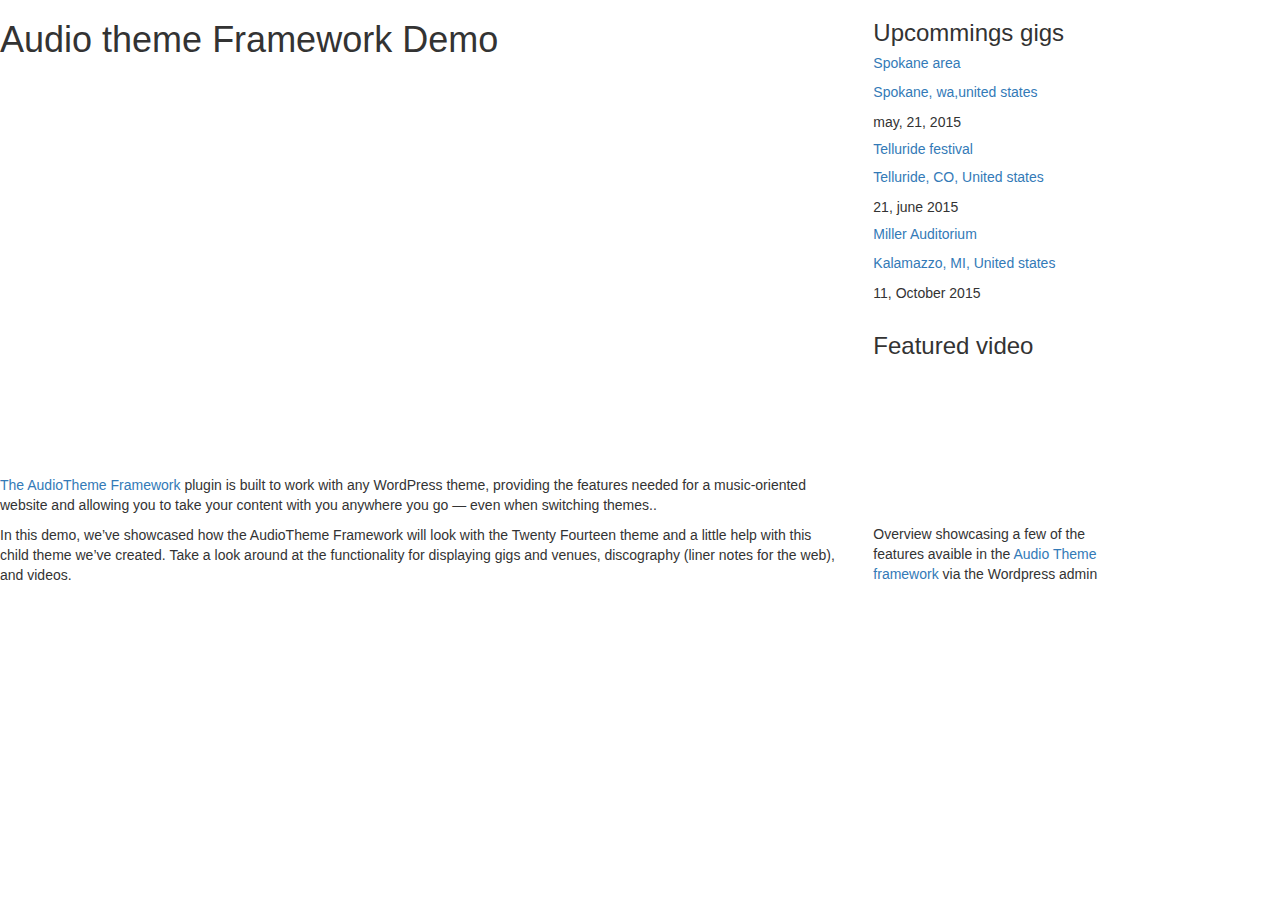
==== index2.html @ 98034364 "partie blanche" ====
<!DOCTYPEhtml>
<html>
<head>
   <title>Challenge 5</title>
  <meta charset="utf-8">
  <meta name="viewport" content="width=device-width, initial-scale=1">
  <link rel="stylesheet" href="http://maxcdn.bootstrapcdn.com/bootstrap/3.3.6/css/bootstrap.min.css">
  <link rel="stylesheet" type="text/css" href="style.css">
  <link rel="stylesheet" href="font-awesome/css/font-awesome.min.css">
  <link href="https://fonts.googleapis.com/css?family=Open+Sans:300italic,400italic,600italic,700italic,800italic,400,300,600,700,800"    rel="stylesheet" type="text/css"\>
  <link href="https://fonts.googleapis.com/css?family=Merriweather:400,300,300italic,400italic,700,700italic,900,900italic"      rel="stylesheet" type="text/css"\>
  <script src="https://ajax.googleapis.com/ajax/libs/jquery/1.12.0/jquery.min.js"></script>
  <script src="http://maxcdn.bootstrapcdn.com/bootstrap/3.3.6/js/bootstrap.min.js"></script>
</head>
<body>
<div class="row">
  <article class="col-lg-8 col-col-md-8 col-sm-12 col-xs-12">
    <div class="partie1">
      <h1> Audio theme Framework Demo</h1>
          <video src="https://www.youtube.com/watch?v=ZeKaHBMKows" width="600px" height="400px"></video>
            <p class="par1"> <a href="#">The AudioTheme Framework</a> plugin is built to work with any WordPress theme, providing the features needed for a music-oriented website and allowing you to take your content with you anywhere you go — even when switching themes..</p> 

            <p class="par2">In this demo, we’ve showcased how the AudioTheme Framework will look with the Twenty Fourteen theme and a little help with this child theme we’ve created. Take a look around at the functionality for displaying gigs and venues, discography (liner notes for the web), and videos.</p>
    </div>
  </article>

  <div class="clearfix visible-sm"></div>
  <div class="col-lg-4 col-md-4 ">  
    <div class="row">
      <aside class="col-lg-8 col-md-8 col-sm-12 col-xs-12">
        <div class="date1">
          <h3>Upcommings gigs</h3>
          <h5><a href="#">Spokane area</a></h5>
          <p><a href="#">Spokane, wa,united states</a></p>
          <p>may, 21, 2015</p>
        </div>
        <div class="date2">
          <h5><a href="#">Telluride festival</a></h5>
          <p><a href="#">Telluride, CO, United states</a></p>
          <p>21, june 2015</p>
        </div>
        <div class="date3">
          <h5><a href="#">Miller Auditorium</a></h5>
          <p><a href="#">Kalamazzo, MI, United states</a></p>
          <p>11, October 2015</p>
        </div>
      </aside>
      <aside class="col-lg-8 col-md-8 col-sm-12 col-xs-12">
        <h3>Featured video</h3>
        <video></video>
        <p>Overview showcasing a few of the features avaible in the <a href="">Audio Theme framework</a> via the Wordpress admin</p>
      </aside>
    </div>
  </div>
</div>  
</body>
</html>
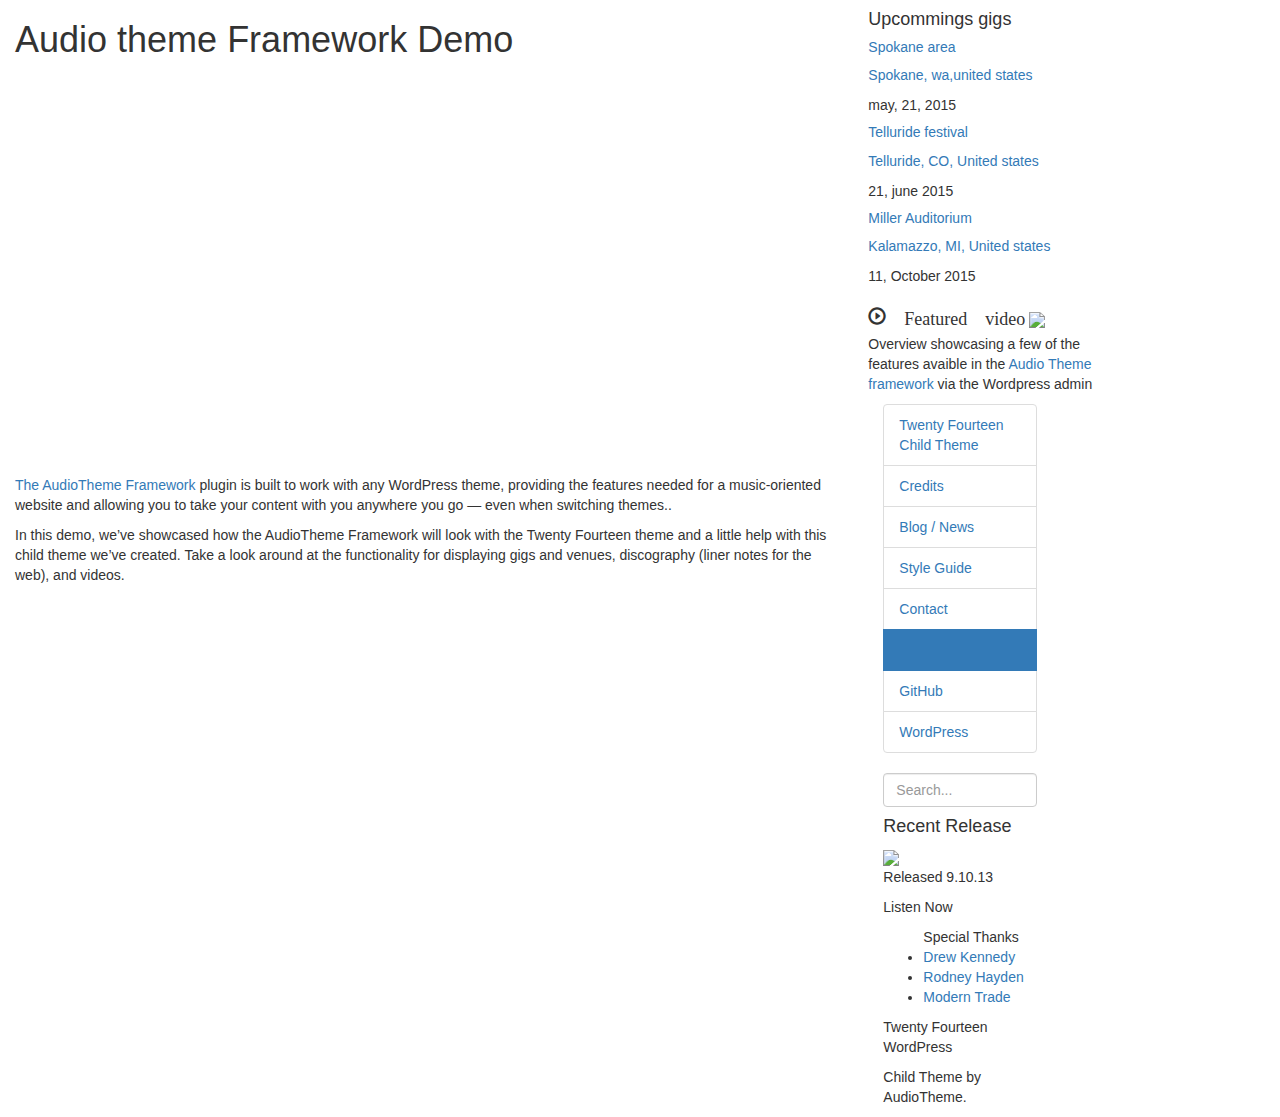
==== commit 00b7d6b2: "Integration du footer + modif css" ====
--- a/index2.html
+++ b/index2.html
@@ -13,8 +13,9 @@
   <script src="http://maxcdn.bootstrapcdn.com/bootstrap/3.3.6/js/bootstrap.min.js"></script>
 </head>
 <body>
+  <div class="container-fluid">
 <div class="row">
-  <article class="col-lg-8 col-col-md-8 col-sm-12 col-xs-12">
+  <article class="col-lg-8 col-md-8 col-sm-12 col-xs-12">
     <div class="partie1">
       <h1> Audio theme Framework Demo</h1>
           <video src="https://www.youtube.com/watch?v=ZeKaHBMKows" width="600px" height="400px"></video>
@@ -29,32 +30,65 @@
     <div class="row">
       <aside class="col-lg-8 col-md-8 col-sm-12 col-xs-12">
         <div class="date1">
-          <h3>Upcommings gigs</h3>
+          <h4>Upcommings gigs</h4>
           <h5><a href="#">Spokane area</a></h5>
-          <p><a href="#">Spokane, wa,united states</a></p>
-          <p>may, 21, 2015</p>
+          <p class="grey"><a href="#">Spokane, wa,united states</a></p>
+          <p class="grey">may, 21, 2015</p>
         </div>
         <div class="date2">
           <h5><a href="#">Telluride festival</a></h5>
-          <p><a href="#">Telluride, CO, United states</a></p>
-          <p>21, june 2015</p>
+          <p class="grey"><a href="#">Telluride, CO, United states</a></p>
+          <p class="grey">21, june 2015</p>
         </div>
         <div class="date3">
           <h5><a href="#">Miller Auditorium</a></h5>
-          <p><a href="#">Kalamazzo, MI, United states</a></p>
-          <p>11, October 2015</p>
+          <p class="grey"><a href="#">Kalamazzo, MI, United states</a></p>
+          <p class="grey">11, October 2015</p>
         </div>
       </aside>
       <aside class="col-lg-8 col-md-8 col-sm-12 col-xs-12">
-        <h3>Featured video</h3>
-        <video></video>
-        <p>Overview showcasing a few of the features avaible in the <a href="">Audio Theme framework</a> via the Wordpress admin</p>
+        <h4 class="glyphicon glyphicon-play-circle play"> Featured video</h4>
+                <img src="images/at.jpg" id="tof"/>
+        <p class="grey">Overview showcasing a few of the features avaible in the <a href="">Audio Theme framework</a> via the Wordpress admin</p>
       </aside>
     </div>
   </div>
+<footer class="col-lg-2">
+        <div class="container-fluid">
+          <div class="leftsidebar">
+          <ul class="pull-left list-group">
+            <li class="list-group-item"><a href="#">Twenty Fourteen Child Theme</a></li>
+            <li class="list-group-item"><a href="#">Credits</a></li>
+            <li class="list-group-item"><a href="#">Blog / News</a></li>
+            <li class="list-group-item"><a href="#">Style Guide</a></li>
+            <li class="list-group-item"><a href="#">Contact</a></li>
+            <li class="list-group-item active"><a href="#">Try AudioTheme!</a></li>
+            <li class="list-group-item"><a href="#">GitHub</a></li>
+            <li class="list-group-item"><a href="#">WordPress</a></li>
+          </ul>
+        
+          <input type="text" class="form-control" id="usr" placeholder="Search..."/>
+          
+          <div class="foo2">
+            <h4>Recent Release</h4>
+            <img src="images/wl.jpg" id="tof2"/>
+            <p>Released 9.10.13</p>
+            <p>Listen Now</p>
+          </div>  
+          <ul>Special Thanks
+            <li><a href="">Drew Kennedy</a></li>
+            <li><a href="">Rodney Hayden</a></li>
+            <li><a href="">Modern Trade</a></li>
+          </ul>
+            
+          <p>Twenty Fourteen WordPress</p>
+          <p>Child Theme by AudioTheme.</p>
+          </div>
+        </div>    
+</footer>
+</div>
 </div>  
 </body>
 </html>
 
 
-
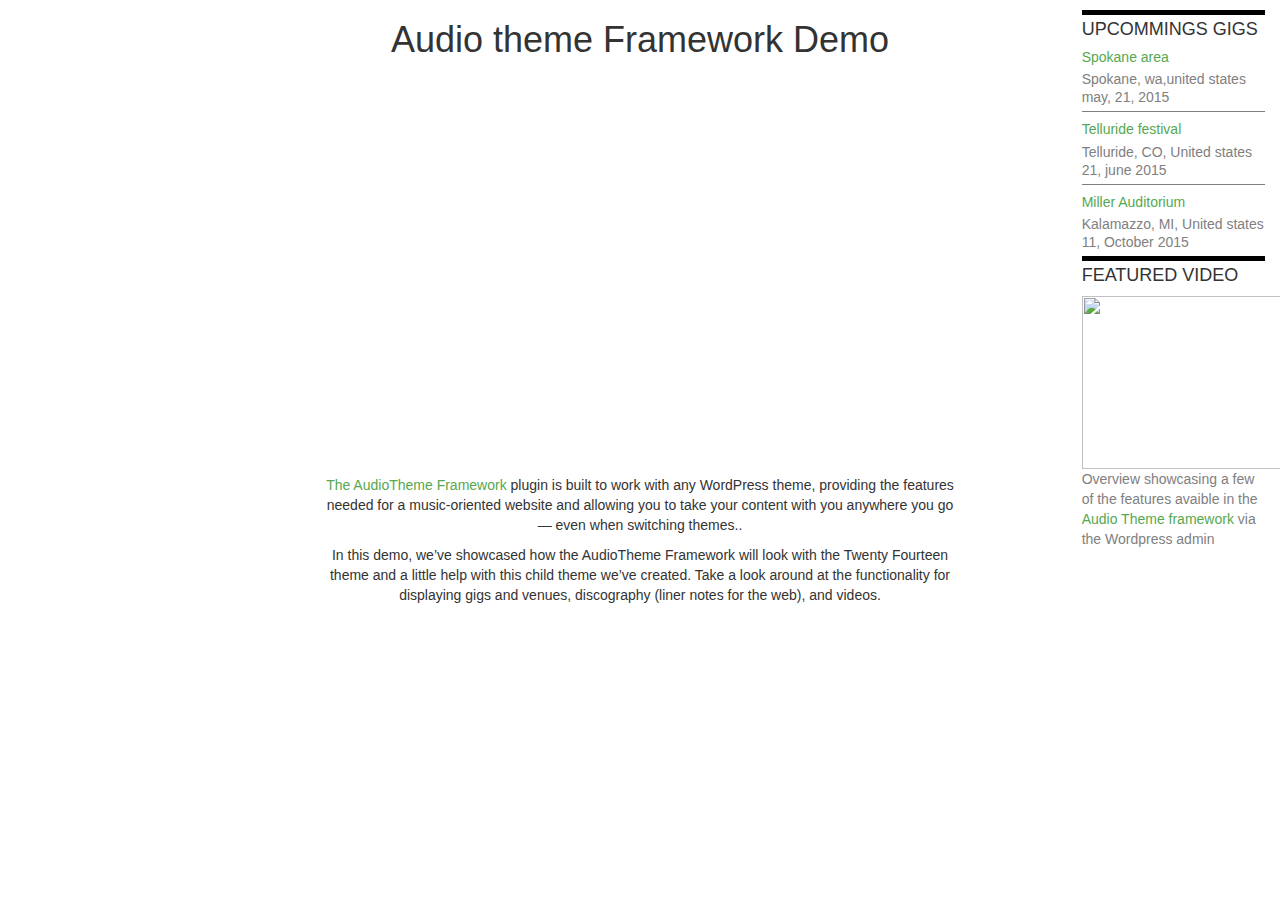
==== commit 669762ec: "Responsive + css" ====
--- a/index2.html
+++ b/index2.html
@@ -1,94 +1,83 @@
-<!DOCTYPEhtml>
-<html>
-<head>
-   <title>Challenge 5</title>
-  <meta charset="utf-8">
-  <meta name="viewport" content="width=device-width, initial-scale=1">
-  <link rel="stylesheet" href="http://maxcdn.bootstrapcdn.com/bootstrap/3.3.6/css/bootstrap.min.css">
-  <link rel="stylesheet" type="text/css" href="style.css">
-  <link rel="stylesheet" href="font-awesome/css/font-awesome.min.css">
-  <link href="https://fonts.googleapis.com/css?family=Open+Sans:300italic,400italic,600italic,700italic,800italic,400,300,600,700,800"    rel="stylesheet" type="text/css"\>
-  <link href="https://fonts.googleapis.com/css?family=Merriweather:400,300,300italic,400italic,700,700italic,900,900italic"      rel="stylesheet" type="text/css"\>
-  <script src="https://ajax.googleapis.com/ajax/libs/jquery/1.12.0/jquery.min.js"></script>
-  <script src="http://maxcdn.bootstrapcdn.com/bootstrap/3.3.6/js/bootstrap.min.js"></script>
-</head>
-<body>
-  <div class="container-fluid">
-<div class="row">
-  <article class="col-lg-8 col-md-8 col-sm-12 col-xs-12">
-    <div class="partie1">
-      <h1> Audio theme Framework Demo</h1>
-          <video src="https://www.youtube.com/watch?v=ZeKaHBMKows" width="600px" height="400px"></video>
-            <p class="par1"> <a href="#">The AudioTheme Framework</a> plugin is built to work with any WordPress theme, providing the features needed for a music-oriented website and allowing you to take your content with you anywhere you go — even when switching themes..</p> 
-
-            <p class="par2">In this demo, we’ve showcased how the AudioTheme Framework will look with the Twenty Fourteen theme and a little help with this child theme we’ve created. Take a look around at the functionality for displaying gigs and venues, discography (liner notes for the web), and videos.</p>
-    </div>
-  </article>
-
-  <div class="clearfix visible-sm"></div>
-  <div class="col-lg-4 col-md-4 ">  
-    <div class="row">
-      <aside class="col-lg-8 col-md-8 col-sm-12 col-xs-12">
-        <div class="date1">
-          <h4>Upcommings gigs</h4>
-          <h5><a href="#">Spokane area</a></h5>
-          <p class="grey"><a href="#">Spokane, wa,united states</a></p>
-          <p class="grey">may, 21, 2015</p>
-        </div>
-        <div class="date2">
-          <h5><a href="#">Telluride festival</a></h5>
-          <p class="grey"><a href="#">Telluride, CO, United states</a></p>
-          <p class="grey">21, june 2015</p>
-        </div>
-        <div class="date3">
-          <h5><a href="#">Miller Auditorium</a></h5>
-          <p class="grey"><a href="#">Kalamazzo, MI, United states</a></p>
-          <p class="grey">11, October 2015</p>
-        </div>
-      </aside>
-      <aside class="col-lg-8 col-md-8 col-sm-12 col-xs-12">
-        <h4 class="glyphicon glyphicon-play-circle play"> Featured video</h4>
-                <img src="images/at.jpg" id="tof"/>
-        <p class="grey">Overview showcasing a few of the features avaible in the <a href="">Audio Theme framework</a> via the Wordpress admin</p>
-      </aside>
-    </div>
-  </div>
-<footer class="col-lg-2">
-        <div class="container-fluid">
-          <div class="leftsidebar">
-          <ul class="pull-left list-group">
-            <li class="list-group-item"><a href="#">Twenty Fourteen Child Theme</a></li>
-            <li class="list-group-item"><a href="#">Credits</a></li>
-            <li class="list-group-item"><a href="#">Blog / News</a></li>
-            <li class="list-group-item"><a href="#">Style Guide</a></li>
-            <li class="list-group-item"><a href="#">Contact</a></li>
-            <li class="list-group-item active"><a href="#">Try AudioTheme!</a></li>
-            <li class="list-group-item"><a href="#">GitHub</a></li>
-            <li class="list-group-item"><a href="#">WordPress</a></li>
-          </ul>
-        
-          <input type="text" class="form-control" id="usr" placeholder="Search..."/>
-          
-          <div class="foo2">
-            <h4>Recent Release</h4>
-            <img src="images/wl.jpg" id="tof2"/>
-            <p>Released 9.10.13</p>
-            <p>Listen Now</p>
-          </div>  
-          <ul>Special Thanks
-            <li><a href="">Drew Kennedy</a></li>
-            <li><a href="">Rodney Hayden</a></li>
-            <li><a href="">Modern Trade</a></li>
-          </ul>
-            
-          <p>Twenty Fourteen WordPress</p>
-          <p>Child Theme by AudioTheme.</p>
-          </div>
-        </div>    
-</footer>
-</div>
-</div>  
-</body>
-</html>
-
-
+<!DOCTYPEhtml>
+<html>
+<head>
+   <title>Challenge 5</title>
+  <meta charset="utf-8">
+  <meta name="viewport" content="width=device-width, initial-scale=1">
+  <link rel="stylesheet" href="http://maxcdn.bootstrapcdn.com/bootstrap/3.3.6/css/bootstrap.min.css">
+  <link rel="stylesheet" type="text/css" href="style2.css">
+  <link rel="stylesheet" href="font-awesome/css/font-awesome.min.css">
+  <link href="https://fonts.googleapis.com/css?family=Open+Sans:300italic,400italic,600italic,700italic,800italic,400,300,600,700,800"    rel="stylesheet" type="text/css"\>
+  <link href="https://fonts.googleapis.com/css?family=Merriweather:400,300,300italic,400italic,700,700italic,900,900italic"      rel="stylesheet" type="text/css"\>
+  <script src="https://ajax.googleapis.com/ajax/libs/jquery/1.12.0/jquery.min.js"></script>
+  <script src="http://maxcdn.bootstrapcdn.com/bootstrap/3.3.6/js/bootstrap.min.js"></script>
+</head>
+<body>
+  <div class="container-fluid">
+<div class="row">
+<aside class="col-lg-2 col-lg-pull-10 md-push-12 col-xs-12">
+        <div class="container-fluid">
+            <ul class="pull-left list-group">
+            <li class="list-group-item"><a href="#">Twenty Fourteen Child Theme</a></li>
+            <li class="list-group-item"><a href="#">Credits</a></li>
+            <li class="list-group-item"><a href="#">Blog / News</a></li>
+            <li class="list-group-item"><a href="#">Style Guide</a></li>
+            <li class="list-group-item"><a href="#">Contact</a></li>
+            <li class="list-group-item active"><a href="#">Try AudioTheme!</a></li>
+            <li class="list-group-item"><a href="#">GitHub</a></li>
+            <li class="list-group-item"><a href="#">WordPress</a></li>
+          </ul>
+                  <input type="text" class="form-control" id="usr" placeholder="Search..."/>
+          
+          <div class="foo2">
+            <h4>Recent Release</h4>
+            <img src="images/wl.jpg" id="tof2"/>
+            <p>Released 9.10.13</p>
+            <p>Listen Now</p>
+          </div>  
+          <ul>Special Thanks
+            <li><a href="">Drew Kennedy</a></li>
+            <li><a href="">Rodney Hayden</a></li>
+            <li><a href="">Modern Trade</a></li>
+          </ul>
+            
+          <p>Twenty Fourteen WordPress</p>
+          <p>Child Theme by AudioTheme.</p>
+                </div>    
+</aside>
+  <article class="col-lg-8 col-md-8 col-sm-12 col-xs-12 text-center">
+    <div class="partie1">
+      <h1> Audio theme Framework Demo</h1>
+          <iframe src="https://www.youtube.com/embed/uIi44Hgjpl8"  width="600" height="400" frameborder="0" allowfullscreen></iframe>
+            <p class="par1"> <a href="#">The AudioTheme Framework</a> plugin is built to work with any WordPress theme, providing the features needed for a music-oriented website and allowing you to take your content with you anywhere you go — even when switching themes..</p> 
+
+            <p class="par2">In this demo, we’ve showcased how the AudioTheme Framework will look with the Twenty Fourteen theme and a little help with this child theme we’ve created. Take a look around at the functionality for displaying gigs and venues, discography (liner notes for the web), and videos.</p>
+    </div>
+  </article>
+      <aside class="col-lg-2 col-md-2 col-sm-12 col-xs-12">
+        <div class="date1">
+          <h4>Upcommings gigs</h4>
+          <h5><a href="#">Spokane area</a></h5>
+          <p><a class="grey" href="#">Spokane, wa,united states</a></p>
+          <p class="grey">may, 21, 2015</p>
+        </div>
+        <div class="date2">
+          <h5><a href="#">Telluride festival</a></h5>
+          <p><a class="grey"href="#">Telluride, CO, United states</a></p>
+          <p class="grey">21, june 2015</p>
+        </div>
+        <div class="date3">
+          <h5><a href="#">Miller Auditorium</a></h5>
+          <p><a class="grey" href="#">Kalamazzo, MI, United states</a></p>
+          <p class="grey">11, October 2015</p>
+        </div>
+        <h4> <i class="fa fa-play"></i> Featured video</h4>
+                <img src="images/" id="tof"/>
+        <p class="grey">Overview showcasing a few of the features avaible in the <a href="#">Audio Theme framework</a> via the Wordpress admin</p>
+      </aside>
+    </div>
+  </div>
+</div>
+</div>  
+</body>
+</html>
--- a/style2.css
+++ b/style2.css
@@ -0,0 +1,65 @@
+body{
+width: 100%;
+height:100%;
+}
+
+/*.partie1{
+margin: auto;
+}*/
+
+article{
+text-align: center;
+padding: auto;
+} 
+
+.partie1 p{
+text-align: :center;
+padding-left: 90px;
+padding-right: 90px;
+}
+
+.date1, .date2, .date3{
+line-height: 8px;
+}
+
+.date1, .date2{
+border-bottom-color: gray;
+border-bottom-style: solid;
+border-bottom-width: 1px;
+}
+
+h4{
+text-transform: uppercase;
+border-top-color: black;
+border-top-style:solid;
+border-top-width:5px;
+text-decoration: none;
+padding-top: 5px;
+
+}
+
+a{
+color:#56A850;
+text-decoration: none;
+}
+
+#tof{
+width: 308px;
+height: 173px;
+}
+
+#tof2{
+width:163px;
+height:163px;
+}
+
+.play{
+color:black;
+}
+
+.grey{
+color:gray;
+}
+
+
+
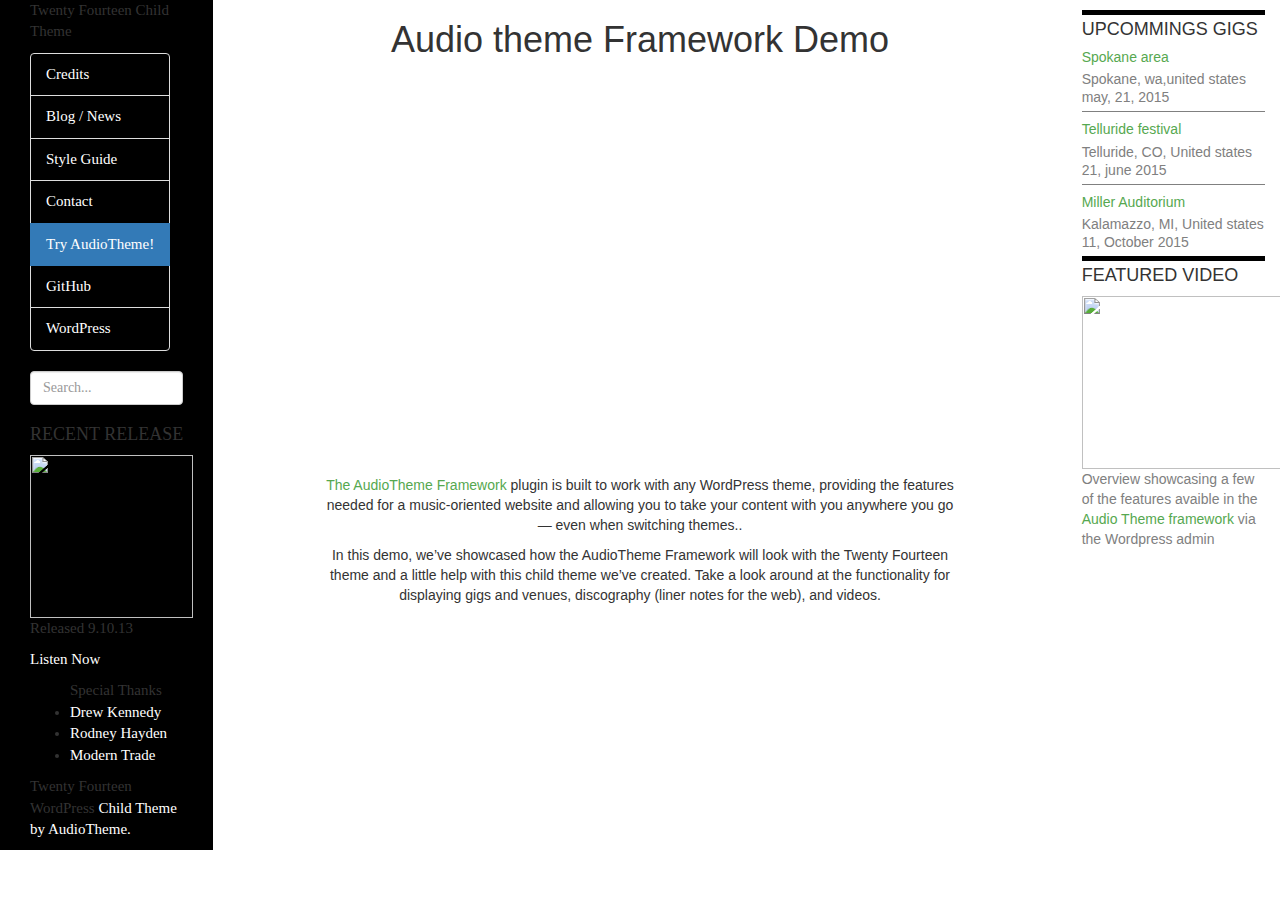
==== commit 8605e4ac: "Ajout aside gauche+ css" ====
--- a/index2.html
+++ b/index2.html
@@ -7,77 +7,74 @@
   <link rel="stylesheet" href="http://maxcdn.bootstrapcdn.com/bootstrap/3.3.6/css/bootstrap.min.css">
   <link rel="stylesheet" type="text/css" href="style2.css">
   <link rel="stylesheet" href="font-awesome/css/font-awesome.min.css">
-  <link href="https://fonts.googleapis.com/css?family=Open+Sans:300italic,400italic,600italic,700italic,800italic,400,300,600,700,800"    rel="stylesheet" type="text/css"\>
-  <link href="https://fonts.googleapis.com/css?family=Merriweather:400,300,300italic,400italic,700,700italic,900,900italic"      rel="stylesheet" type="text/css"\>
+  <link href="https://www.google.com/fonts#UsePlace:use/Collection:Lato"   rel="stylesheet" type="text/css"\>
   <script src="https://ajax.googleapis.com/ajax/libs/jquery/1.12.0/jquery.min.js"></script>
   <script src="http://maxcdn.bootstrapcdn.com/bootstrap/3.3.6/js/bootstrap.min.js"></script>
 </head>
 <body>
-  <div class="container-fluid">
-<div class="row">
-<aside class="col-lg-2 col-lg-pull-10 md-push-12 col-xs-12">
-        <div class="container-fluid">
-            <ul class="pull-left list-group">
-            <li class="list-group-item"><a href="#">Twenty Fourteen Child Theme</a></li>
-            <li class="list-group-item"><a href="#">Credits</a></li>
-            <li class="list-group-item"><a href="#">Blog / News</a></li>
-            <li class="list-group-item"><a href="#">Style Guide</a></li>
-            <li class="list-group-item"><a href="#">Contact</a></li>
-            <li class="list-group-item active"><a href="#">Try AudioTheme!</a></li>
-            <li class="list-group-item"><a href="#">GitHub</a></li>
-            <li class="list-group-item"><a href="#">WordPress</a></li>
-          </ul>
-                  <input type="text" class="form-control" id="usr" placeholder="Search..."/>
-          
-          <div class="foo2">
-            <h4>Recent Release</h4>
-            <img src="images/wl.jpg" id="tof2"/>
-            <p>Released 9.10.13</p>
-            <p>Listen Now</p>
-          </div>  
-          <ul>Special Thanks
-            <li><a href="">Drew Kennedy</a></li>
-            <li><a href="">Rodney Hayden</a></li>
-            <li><a href="">Modern Trade</a></li>
-          </ul>
-            
-          <p>Twenty Fourteen WordPress</p>
-          <p>Child Theme by AudioTheme.</p>
-                </div>    
+  <aside class="col-lg-2 pull-left col-xs-12 asideg">
+       <div class="container-fluid">
+	   <p>Twenty Fourteen Child Theme</p>
+           <ul class="pull-left list-group">
+			<li class="list-group-item"><a href="#">Credits</a></li>
+           <li class="list-group-item"><a href="#">Blog / News</a></li>
+           <li class="list-group-item"><a href="#">Style Guide</a></li>
+           <li class="list-group-item"><a href="#">Contact</a></li>
+           <li class="list-group-item active"><a href="#">Try AudioTheme!</a></li>
+           <li class="list-group-item"><a href="#">GitHub</a></li>
+           <li class="list-group-item"><a href="#">WordPress</a></li>
+         </ul>
+                 <input type="text" class="form-control" id="usr" placeholder="Search..."/>
+         
+         <div class="foo2">
+           <h4>Recent Release</h4>
+           <img src="images/wl.jpg" id="tof2"/>
+           <p>Released 9.10.13</p>
+           <p><a href="#">Listen Now</a></p>
+         </div>  
+         <ul>Special Thanks
+           <li><a href="">Drew Kennedy</a></li>
+           <li><a href="">Rodney Hayden</a></li>
+           <li><a href="">Modern Trade</a></li>
+         </ul>
+           
+         <p>Twenty Fourteen WordPress
+         <a hre="#">Child Theme by AudioTheme.</a></p>
+               </div>    
 </aside>
-  <article class="col-lg-8 col-md-8 col-sm-12 col-xs-12 text-center">
-    <div class="partie1">
-      <h1> Audio theme Framework Demo</h1>
-          <iframe src="https://www.youtube.com/embed/uIi44Hgjpl8"  width="600" height="400" frameborder="0" allowfullscreen></iframe>
-            <p class="par1"> <a href="#">The AudioTheme Framework</a> plugin is built to work with any WordPress theme, providing the features needed for a music-oriented website and allowing you to take your content with you anywhere you go — even when switching themes..</p> 
+ <article class="col-lg-8 col-sm-12 text-center ">
+   <div class="partie1">
+     <h1> Audio theme Framework Demo</h1>
+         <iframe src="https://www.youtube.com/embed/uIi44Hgjpl8"  width="600" height="400" frameborder="0" allowfullscreen></iframe>
+           <p class="par1"> <a href="#">The AudioTheme Framework</a> plugin is built to work with any WordPress theme, providing the features needed for a music-oriented website and allowing you to take your content with you anywhere you go — even when switching themes..</p>
 
-            <p class="par2">In this demo, we’ve showcased how the AudioTheme Framework will look with the Twenty Fourteen theme and a little help with this child theme we’ve created. Take a look around at the functionality for displaying gigs and venues, discography (liner notes for the web), and videos.</p>
-    </div>
-  </article>
-      <aside class="col-lg-2 col-md-2 col-sm-12 col-xs-12">
-        <div class="date1">
-          <h4>Upcommings gigs</h4>
-          <h5><a href="#">Spokane area</a></h5>
-          <p><a class="grey" href="#">Spokane, wa,united states</a></p>
-          <p class="grey">may, 21, 2015</p>
-        </div>
-        <div class="date2">
-          <h5><a href="#">Telluride festival</a></h5>
-          <p><a class="grey"href="#">Telluride, CO, United states</a></p>
-          <p class="grey">21, june 2015</p>
-        </div>
-        <div class="date3">
-          <h5><a href="#">Miller Auditorium</a></h5>
-          <p><a class="grey" href="#">Kalamazzo, MI, United states</a></p>
-          <p class="grey">11, October 2015</p>
-        </div>
-        <h4> <i class="fa fa-play"></i> Featured video</h4>
-                <img src="images/" id="tof"/>
-        <p class="grey">Overview showcasing a few of the features avaible in the <a href="#">Audio Theme framework</a> via the Wordpress admin</p>
-      </aside>
-    </div>
-  </div>
+           <p class="par2">In this demo, we’ve showcased how the AudioTheme Framework will look with the Twenty Fourteen theme and a little help with this child theme we’ve created. Take a look around at the functionality for displaying gigs and venues, discography (liner notes for the web), and videos.</p>
+   </div>
+ </article>
+     <aside class="col-lg-2 col-md-2 col-sm-12 col-xs-12">
+       <div class="date1">
+         <h4>Upcommings gigs</h4>
+         <h5><a href="#">Spokane area</a></h5>
+         <p><a class="grey" href="#">Spokane, wa,united states</a></p>
+         <p class="grey">may, 21, 2015</p>
+       </div>
+       <div class="date2">
+         <h5><a href="#">Telluride festival</a></h5>
+         <p><a class="grey"href="#">Telluride, CO, United states</a></p>
+         <p class="grey">21, june 2015</p>
+       </div>
+       <div class="date3">
+         <h5><a href="#">Miller Auditorium</a></h5>
+         <p><a class="grey" href="#">Kalamazzo, MI, United states</a></p>
+         <p class="grey">11, October 2015</p>
+       </div>
+       <h4> <i class="fa fa-play"></i> Featured video</h4>
+               <img src="images/" id="tof"/>
+       <p class="grey">Overview showcasing a few of the features avaible in the <a href="#">Audio Theme framework</a> via the Wordpress admin</p>
+     </aside>
+   </div>
+ </div>
 </div>
 </div>  
 </body>
-</html>
+</html>--- a/style2.css
+++ b/style2.css
@@ -1,6 +1,7 @@
 body{
 width: 100%;
 height:100%;
+
 }
 
 /*.partie1{
@@ -61,5 +62,23 @@
 color:gray;
 }
 
+.asideg{
+background-color: black;
+font-size: 15px;
+font-family: Lato;
+}
+.asideg a{
+color: white;
+}
 
+.asideg li:hover{
+color: #56A850;
+}
 
+.asideg a:hover{
+color: #56A850;
+}
+
+.list-group-item{
+background-color: black;
+}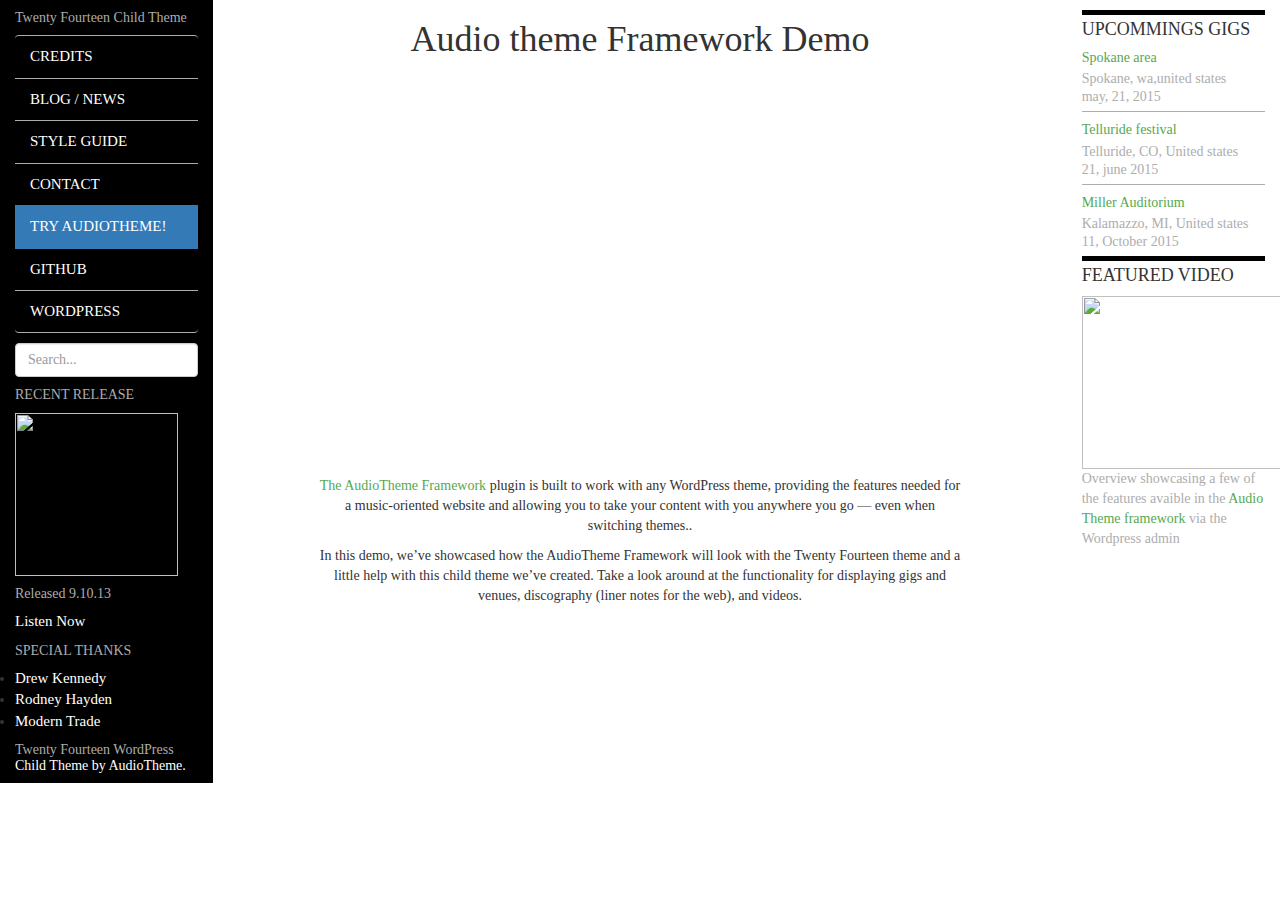
==== commit adf69e9e: "Css aside gauche et droit" ====
--- a/index2.html
+++ b/index2.html
@@ -1,80 +1,83 @@
-<!DOCTYPEhtml>
-<html>
-<head>
-   <title>Challenge 5</title>
-  <meta charset="utf-8">
-  <meta name="viewport" content="width=device-width, initial-scale=1">
-  <link rel="stylesheet" href="http://maxcdn.bootstrapcdn.com/bootstrap/3.3.6/css/bootstrap.min.css">
-  <link rel="stylesheet" type="text/css" href="style2.css">
-  <link rel="stylesheet" href="font-awesome/css/font-awesome.min.css">
-  <link href="https://www.google.com/fonts#UsePlace:use/Collection:Lato"   rel="stylesheet" type="text/css"\>
-  <script src="https://ajax.googleapis.com/ajax/libs/jquery/1.12.0/jquery.min.js"></script>
-  <script src="http://maxcdn.bootstrapcdn.com/bootstrap/3.3.6/js/bootstrap.min.js"></script>
-</head>
-<body>
-  <aside class="col-lg-2 pull-left col-xs-12 asideg">
-       <div class="container-fluid">
-	   <p>Twenty Fourteen Child Theme</p>
-           <ul class="pull-left list-group">
-			<li class="list-group-item"><a href="#">Credits</a></li>
-           <li class="list-group-item"><a href="#">Blog / News</a></li>
-           <li class="list-group-item"><a href="#">Style Guide</a></li>
-           <li class="list-group-item"><a href="#">Contact</a></li>
-           <li class="list-group-item active"><a href="#">Try AudioTheme!</a></li>
-           <li class="list-group-item"><a href="#">GitHub</a></li>
-           <li class="list-group-item"><a href="#">WordPress</a></li>
-         </ul>
-                 <input type="text" class="form-control" id="usr" placeholder="Search..."/>
-         
-         <div class="foo2">
-           <h4>Recent Release</h4>
-           <img src="images/wl.jpg" id="tof2"/>
-           <p>Released 9.10.13</p>
-           <p><a href="#">Listen Now</a></p>
-         </div>  
-         <ul>Special Thanks
-           <li><a href="">Drew Kennedy</a></li>
-           <li><a href="">Rodney Hayden</a></li>
-           <li><a href="">Modern Trade</a></li>
-         </ul>
-           
-         <p>Twenty Fourteen WordPress
-         <a hre="#">Child Theme by AudioTheme.</a></p>
-               </div>    
-</aside>
- <article class="col-lg-8 col-sm-12 text-center ">
-   <div class="partie1">
-     <h1> Audio theme Framework Demo</h1>
-         <iframe src="https://www.youtube.com/embed/uIi44Hgjpl8"  width="600" height="400" frameborder="0" allowfullscreen></iframe>
-           <p class="par1"> <a href="#">The AudioTheme Framework</a> plugin is built to work with any WordPress theme, providing the features needed for a music-oriented website and allowing you to take your content with you anywhere you go — even when switching themes..</p>
-
-           <p class="par2">In this demo, we’ve showcased how the AudioTheme Framework will look with the Twenty Fourteen theme and a little help with this child theme we’ve created. Take a look around at the functionality for displaying gigs and venues, discography (liner notes for the web), and videos.</p>
-   </div>
- </article>
-     <aside class="col-lg-2 col-md-2 col-sm-12 col-xs-12">
-       <div class="date1">
-         <h4>Upcommings gigs</h4>
-         <h5><a href="#">Spokane area</a></h5>
-         <p><a class="grey" href="#">Spokane, wa,united states</a></p>
-         <p class="grey">may, 21, 2015</p>
-       </div>
-       <div class="date2">
-         <h5><a href="#">Telluride festival</a></h5>
-         <p><a class="grey"href="#">Telluride, CO, United states</a></p>
-         <p class="grey">21, june 2015</p>
-       </div>
-       <div class="date3">
-         <h5><a href="#">Miller Auditorium</a></h5>
-         <p><a class="grey" href="#">Kalamazzo, MI, United states</a></p>
-         <p class="grey">11, October 2015</p>
-       </div>
-       <h4> <i class="fa fa-play"></i> Featured video</h4>
-               <img src="images/" id="tof"/>
-       <p class="grey">Overview showcasing a few of the features avaible in the <a href="#">Audio Theme framework</a> via the Wordpress admin</p>
-     </aside>
-   </div>
- </div>
-</div>
-</div>  
-</body>
-</html>+<!DOCTYPEhtml>
+<html>
+<head>
+   <title>Challenge 5</title>
+  <meta charset="utf-8">
+  <meta name="viewport" content="width=device-width, initial-scale=1">
+  <link rel="stylesheet" href="http://maxcdn.bootstrapcdn.com/bootstrap/3.3.6/css/bootstrap.min.css">
+  <link rel="stylesheet" type="text/css" href="style2.css">
+  <link rel="stylesheet" href="font-awesome/css/font-awesome.min.css">
+  <link href="https://www.google.com/fonts#UsePlace:use/Collection:Lato"   rel="stylesheet" type="text/css"\>
+  <script src="https://ajax.googleapis.com/ajax/libs/jquery/1.12.0/jquery.min.js"></script>
+  <script src="http://maxcdn.bootstrapcdn.com/bootstrap/3.3.6/js/bootstrap.min.js"></script>
+</head>
+<body>
+  <aside class="col-lg-2 pull-left col-xs-12 asideg">
+       <div class="container-fluid">
+     <h5>Twenty Fourteen Child Theme</h5>
+           <ul class="menu2">
+      <li class="list-group-item"><a href="#">CREDITS</a></li>
+           <li class="list-group-item"><a href="#">BLOG / NEWS</a></li>
+           <li class="list-group-item"><a href="#">STYLE GUIDE</a></li>
+           <li class="list-group-item"><a href="#">CONTACT</a></li>
+           <li class="list-group-item active"><a href="#">TRY AUDIOTHEME!</a></li>
+           <li class="list-group-item"><a href="#">GITHUB</a></li>
+           <li class="list-group-item"><a href="#">WORDPRESS</a></li>
+         </ul>
+                 <input type="text" class="form-control" id="usr" placeholder="Search..."/>
+         
+         <div class="foo2">
+           <h5>RECENT RELEASE</h5>
+           <img src="images/wl.jpg" id="tof2"/>
+           <h5>Released 9.10.13</h5>
+           <p><a href="#">Listen Now</a></p>
+         </div>  
+         <ul><h5>SPECIAL THANKS</h5>
+           <li><a href="">Drew Kennedy</a></li>
+           <li><a href="">Rodney Hayden</a></li>
+           <li><a href="">Modern Trade</a></li>
+         </ul>
+           
+         <h5>Twenty Fourteen WordPress
+         <a hre="#">Child Theme by AudioTheme.</a></h5>
+               </div>    
+</aside>
+ <article class="col-lg-8 col-sm-12 text-center ">
+   <div class="partie1">
+     <h1> Audio theme Framework Demo</h1>
+          <div class="video-container">
+         <iframe src="https://www.youtube.com/embed/uIi44Hgjpl8"  width="600" height="400" frameborder="0"></iframe>
+          </div>
+           <p class="par1"> <a href="#">The AudioTheme Framework</a> plugin is built to work with any WordPress theme, providing the features needed for a music-oriented website and allowing you to take your content with you anywhere you go — even when switching themes..</p>
+
+           <p class="par2">In this demo, we’ve showcased how the AudioTheme Framework will look with the Twenty Fourteen theme and a little help with this child theme we’ve created. Take a look around at the functionality for displaying gigs and venues, discography (liner notes for the web), and videos.</p>
+   </div>
+ </article>
+     <aside class="col-lg-2 col-md-2 col-sm-12 col-xs-12">
+       <div class="date1">
+         <h4>Upcommings gigs</h4>
+         <h5><a href="#">Spokane area</a></h5>
+         <p><a class="grey" href="#">Spokane, wa,united states</a></p>
+         <p class="grey">may, 21, 2015</p>
+       </div>
+       <div class="date2">
+         <h5><a href="#">Telluride festival</a></h5>
+         <p><a class="grey"href="#">Telluride, CO, United states</a></p>
+         <p class="grey">21, june 2015</p>
+       </div>
+       <div class="date3">
+         <h5><a href="#">Miller Auditorium</a></h5>
+         <p><a class="grey" href="#">Kalamazzo, MI, United states</a></p>
+         <p class="grey">11, October 2015</p>
+       </div>
+       <h4> <i class="fa fa-play"></i> Featured video</h4>
+               <img src="images/" id="tof"/>
+       <p class="grey">Overview showcasing a few of the features avaible in the <a href="#">Audio Theme framework</a> via the Wordpress admin</p>
+     </aside>
+   </div>
+ </div>
+</div>
+</div>  
+</body>
+</html>
+
--- a/style2.css
+++ b/style2.css
@@ -1,84 +1,101 @@
-body{
-width: 100%;
-height:100%;
-
-}
-
-/*.partie1{
-margin: auto;
-}*/
-
-article{
-text-align: center;
-padding: auto;
-} 
-
-.partie1 p{
-text-align: :center;
-padding-left: 90px;
-padding-right: 90px;
-}
-
-.date1, .date2, .date3{
-line-height: 8px;
-}
-
-.date1, .date2{
-border-bottom-color: gray;
-border-bottom-style: solid;
-border-bottom-width: 1px;
-}
-
-h4{
-text-transform: uppercase;
-border-top-color: black;
-border-top-style:solid;
-border-top-width:5px;
-text-decoration: none;
-padding-top: 5px;
-
-}
-
-a{
-color:#56A850;
-text-decoration: none;
-}
-
-#tof{
-width: 308px;
-height: 173px;
-}
-
-#tof2{
-width:163px;
-height:163px;
-}
-
-.play{
-color:black;
-}
-
-.grey{
-color:gray;
-}
-
-.asideg{
-background-color: black;
-font-size: 15px;
-font-family: Lato;
-}
-.asideg a{
-color: white;
-}
-
-.asideg li:hover{
-color: #56A850;
-}
-
-.asideg a:hover{
-color: #56A850;
-}
-
-.list-group-item{
-background-color: black;
+*{
+margin:0; padding: 0;
+}
+
+body{
+width: 100%;
+height:100%;
+font-family: Lato;
+}
+
+/*.partie1{
+margin: auto;
+}*/
+
+article{
+text-align: center;
+padding: auto;
+} 
+
+.partie1 p{
+text-align: :center;
+padding-left: 90px;
+padding-right: 90px;
+}
+
+.date1, .date2, .date3{
+line-height: 8px;
+}
+
+.date1, .date2{
+border-bottom-color: #ADADAD;
+border-bottom-style: solid;
+border-bottom-width: 1px;
+}
+
+h4{
+text-transform: uppercase;
+border-top-color: black;
+border-top-style:solid;
+border-top-width:5px;
+text-decoration: none;
+padding-top: 5px;
+}
+
+a{
+color:#56A850;
+text-decoration: none;
+}
+
+#tof{
+width: 308px;
+height: 173px;
+}
+
+#tof2{
+width:163px;
+height:163px;
+}
+
+.play{
+color:black;
+}
+
+.grey{
+color:#ADADAD;
+}
+
+.asideg{
+background-color: black;
+font-size: 15px;
+margin: 0;
+padding: 0;
+}
+
+.asideg li{
+border-left: none;
+border-right: none;
+border-color: #ADADAD;
+width: 100%;
+}
+
+.asideg a{
+color: white;
+}
+
+.asideg li:hover{
+background-color: #56A850;
+}
+
+.asideg a:hover{
+color: #56A850;
+}
+
+.list-group-item{
+background-color: black;
+}
+
+h5 {
+color:#ADADAD;
+font-style: bold;
 }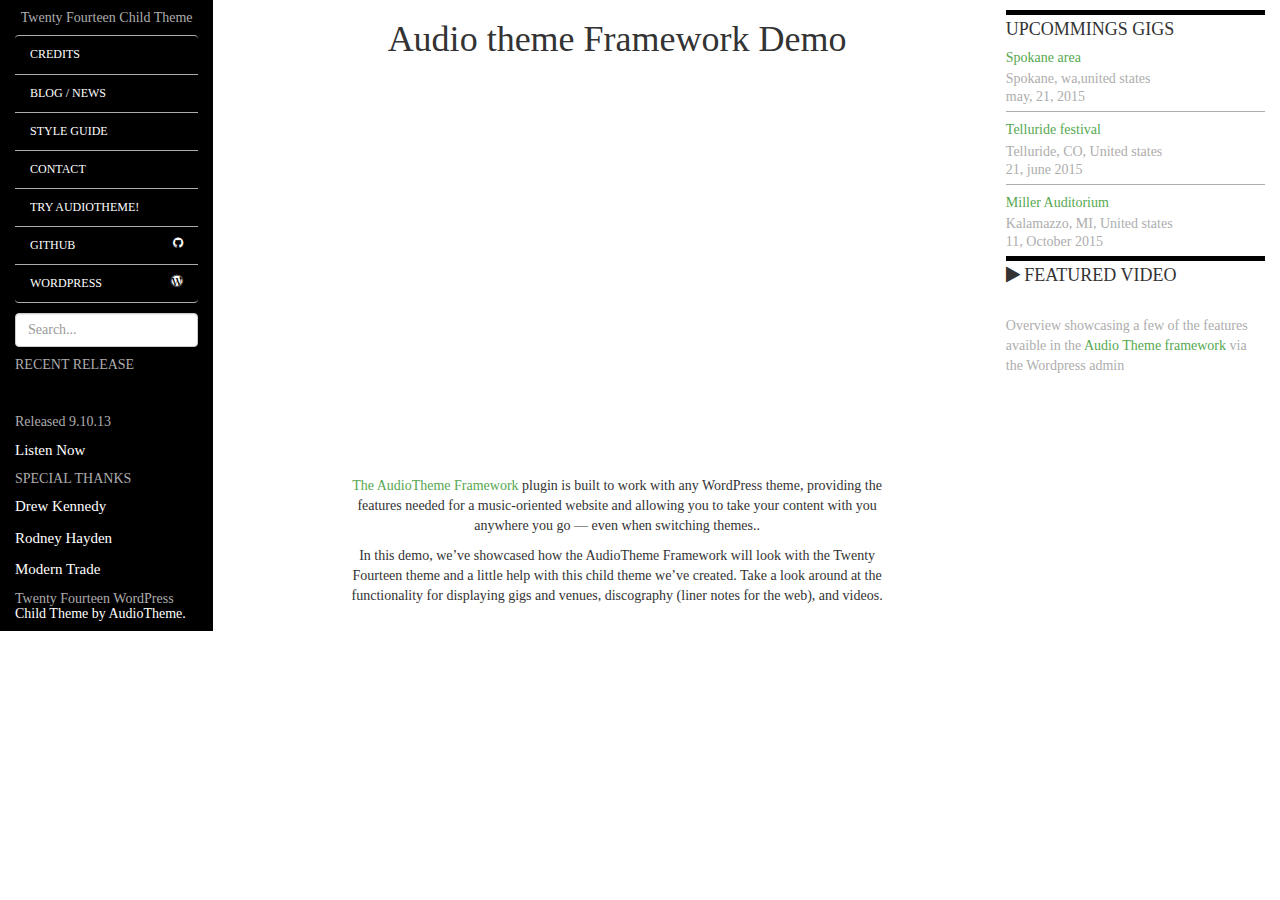
==== commit 6f581512: "Dernier réglages css nav gauche" ====
--- a/index2.html
+++ b/index2.html
@@ -1,83 +1,79 @@
-<!DOCTYPEhtml>
-<html>
-<head>
-   <title>Challenge 5</title>
-  <meta charset="utf-8">
-  <meta name="viewport" content="width=device-width, initial-scale=1">
-  <link rel="stylesheet" href="http://maxcdn.bootstrapcdn.com/bootstrap/3.3.6/css/bootstrap.min.css">
-  <link rel="stylesheet" type="text/css" href="style2.css">
-  <link rel="stylesheet" href="font-awesome/css/font-awesome.min.css">
-  <link href="https://www.google.com/fonts#UsePlace:use/Collection:Lato"   rel="stylesheet" type="text/css"\>
-  <script src="https://ajax.googleapis.com/ajax/libs/jquery/1.12.0/jquery.min.js"></script>
-  <script src="http://maxcdn.bootstrapcdn.com/bootstrap/3.3.6/js/bootstrap.min.js"></script>
-</head>
-<body>
-  <aside class="col-lg-2 pull-left col-xs-12 asideg">
-       <div class="container-fluid">
-     <h5>Twenty Fourteen Child Theme</h5>
-           <ul class="menu2">
-      <li class="list-group-item"><a href="#">CREDITS</a></li>
-           <li class="list-group-item"><a href="#">BLOG / NEWS</a></li>
-           <li class="list-group-item"><a href="#">STYLE GUIDE</a></li>
-           <li class="list-group-item"><a href="#">CONTACT</a></li>
-           <li class="list-group-item active"><a href="#">TRY AUDIOTHEME!</a></li>
-           <li class="list-group-item"><a href="#">GITHUB</a></li>
-           <li class="list-group-item"><a href="#">WORDPRESS</a></li>
-         </ul>
-                 <input type="text" class="form-control" id="usr" placeholder="Search..."/>
-         
-         <div class="foo2">
-           <h5>RECENT RELEASE</h5>
-           <img src="images/wl.jpg" id="tof2"/>
-           <h5>Released 9.10.13</h5>
-           <p><a href="#">Listen Now</a></p>
-         </div>  
-         <ul><h5>SPECIAL THANKS</h5>
-           <li><a href="">Drew Kennedy</a></li>
-           <li><a href="">Rodney Hayden</a></li>
-           <li><a href="">Modern Trade</a></li>
-         </ul>
-           
-         <h5>Twenty Fourteen WordPress
-         <a hre="#">Child Theme by AudioTheme.</a></h5>
-               </div>    
-</aside>
- <article class="col-lg-8 col-sm-12 text-center ">
-   <div class="partie1">
-     <h1> Audio theme Framework Demo</h1>
-          <div class="video-container">
-         <iframe src="https://www.youtube.com/embed/uIi44Hgjpl8"  width="600" height="400" frameborder="0"></iframe>
-          </div>
-           <p class="par1"> <a href="#">The AudioTheme Framework</a> plugin is built to work with any WordPress theme, providing the features needed for a music-oriented website and allowing you to take your content with you anywhere you go — even when switching themes..</p>
-
-           <p class="par2">In this demo, we’ve showcased how the AudioTheme Framework will look with the Twenty Fourteen theme and a little help with this child theme we’ve created. Take a look around at the functionality for displaying gigs and venues, discography (liner notes for the web), and videos.</p>
-   </div>
- </article>
-     <aside class="col-lg-2 col-md-2 col-sm-12 col-xs-12">
-       <div class="date1">
-         <h4>Upcommings gigs</h4>
-         <h5><a href="#">Spokane area</a></h5>
-         <p><a class="grey" href="#">Spokane, wa,united states</a></p>
-         <p class="grey">may, 21, 2015</p>
-       </div>
-       <div class="date2">
-         <h5><a href="#">Telluride festival</a></h5>
-         <p><a class="grey"href="#">Telluride, CO, United states</a></p>
-         <p class="grey">21, june 2015</p>
-       </div>
-       <div class="date3">
-         <h5><a href="#">Miller Auditorium</a></h5>
-         <p><a class="grey" href="#">Kalamazzo, MI, United states</a></p>
-         <p class="grey">11, October 2015</p>
-       </div>
-       <h4> <i class="fa fa-play"></i> Featured video</h4>
-               <img src="images/" id="tof"/>
-       <p class="grey">Overview showcasing a few of the features avaible in the <a href="#">Audio Theme framework</a> via the Wordpress admin</p>
-     </aside>
-   </div>
- </div>
-</div>
-</div>  
-</body>
-</html>
-
+<!DOCTYPEhtml>
+<html>
+<head>
+   <title>Challenge 5</title>
+  <meta charset="utf-8">
+  <meta name="viewport" content="width=device-width, initial-scale=1">
+  <link rel="stylesheet" href="http://maxcdn.bootstrapcdn.com/bootstrap/3.3.6/css/bootstrap.min.css">
+  <link rel="stylesheet" type="text/css" href="style2.css">
+  <link rel="stylesheet" href="CSS/Font-awesome/css/font-awesome.min.css">
+  <link href="https://www.google.com/fonts#UsePlace:use/Collection:Lato"   rel="stylesheet" type="text/css"\>
+  <script src="https://ajax.googleapis.com/ajax/libs/jquery/1.12.0/jquery.min.js"></script>
+  <script src="http://maxcdn.bootstrapcdn.com/bootstrap/3.3.6/js/bootstrap.min.js"></script>
+</head>
+<body>
+<main class="col-lg-10 pull-right col-xs-12">
+ <article class="col-lg-9  col-sm-12 text-center ">
+   <div class="partie1">
+     <h1> Audio theme Framework Demo</h1>
+          <div class="video-container">
+         <iframe src="https://www.youtube.com/embed/uIi44Hgjpl8"  width="600 vw" height="400 vh" frameborder="0"></iframe>
+          </div>
+           <p class="par1"> <a href="#">The AudioTheme Framework</a> plugin is built to work with any WordPress theme, providing the features needed for a music-oriented website and allowing you to take your content with you anywhere you go — even when switching themes..</p>
+           <p class="par2">In this demo, we’ve showcased how the AudioTheme Framework will look with the Twenty Fourteen theme and a little help with this child theme we’ve created. Take a look around at the functionality for displaying gigs and venues, discography (liner notes for the web), and videos.</p>
+   </div>
+ </article>
+     <aside class="col-lg-3  col-sm-12 col-xs-12 asided">
+       <div class="date1">
+         <h4>Upcommings gigs</h4>
+         <h5><a href="#">Spokane area</a></h5>
+         <p><a class="grey" href="#">Spokane, wa,united states</a></p>
+         <p class="grey">may, 21, 2015</p>
+       </div>
+       <div class="date2">
+         <h5><a href="#">Telluride festival</a></h5>
+         <p><a class="grey"href="#">Telluride, CO, United states</a></p>
+         <p class="grey">21, june 2015</p>
+       </div>
+       <div class="date3">
+         <h5><a href="#">Miller Auditorium</a></h5>
+         <p><a class="grey" href="#">Kalamazzo, MI, United states</a></p>
+         <p class="grey">11, October 2015</p>
+       </div>
+       <h4> <i class="fa fa-play"></i> Featured video</h4>
+               <img src=""/>
+       <p class="grey">Overview showcasing a few of the features avaible in the <a href="#">Audio Theme framework</a> via the Wordpress admin</p>
+     </aside>
+  </main>
+  <aside class="col-lg-2 pull-left col-xs-12 asideg">
+       <div class="container-fluid">
+     <h5 class="titremenug">Twenty Fourteen Child Theme</h5>
+           <ul class="menu2">
+      <li class="list-group-item"><a href="#">CREDITS</a></li>
+           <li class="list-group-item"><a href="#">BLOG / NEWS</a></li>
+           <li class="list-group-item"><a href="#">STYLE GUIDE</a></li>
+           <li class="list-group-item"><a href="#">CONTACT</a></li>
+           <li class="list-group-item"><a href="#">TRY AUDIOTHEME!</a></li>
+           <li class="list-group-item"><a href="#">GITHUB <i class="fa fa-github fa-1x glyp" aria-hidden="true"></i></a></li>
+           <li class="list-group-item"><a href="#">WORDPRESS <i class="fa fa-wordpress fa-1x glyp" aria-hidden="true"></i></a></li>
+         </ul>
+                 <input type="text" class="form-control" id="usr" placeholder="Search..."/>
+         
+         <div class="foo2">
+           <h5>RECENT RELEASE</h5>
+           <img src=""/>
+           <h5>Released 9.10.13</h5>
+           <p><a href="#">Listen Now</a></p>
+         </div>  
+            <h5>SPECIAL THANKS</h5>
+           <p><a href="">Drew Kennedy</a><p>
+           <p><a href="">Rodney Hayden</a></p>
+           <p><a href="">Modern Trade</a></p>
+        
+           
+         <h5>Twenty Fourteen WordPress
+         <a href="#">Child Theme by AudioTheme.</a></h5>
+               </div>    
+</aside>
+</body>
+</html>--- a/style2.css
+++ b/style2.css
@@ -1,101 +1,122 @@
-*{
-margin:0; padding: 0;
-}
-
-body{
-width: 100%;
-height:100%;
-font-family: Lato;
-}
-
-/*.partie1{
-margin: auto;
-}*/
-
-article{
-text-align: center;
-padding: auto;
-} 
-
-.partie1 p{
-text-align: :center;
-padding-left: 90px;
-padding-right: 90px;
-}
-
-.date1, .date2, .date3{
-line-height: 8px;
-}
-
-.date1, .date2{
-border-bottom-color: #ADADAD;
-border-bottom-style: solid;
-border-bottom-width: 1px;
-}
-
-h4{
-text-transform: uppercase;
-border-top-color: black;
-border-top-style:solid;
-border-top-width:5px;
-text-decoration: none;
-padding-top: 5px;
-}
-
-a{
-color:#56A850;
-text-decoration: none;
-}
-
-#tof{
-width: 308px;
-height: 173px;
-}
-
-#tof2{
-width:163px;
-height:163px;
-}
-
-.play{
-color:black;
-}
-
-.grey{
-color:#ADADAD;
-}
-
-.asideg{
-background-color: black;
-font-size: 15px;
-margin: 0;
-padding: 0;
-}
-
-.asideg li{
-border-left: none;
-border-right: none;
-border-color: #ADADAD;
-width: 100%;
-}
-
-.asideg a{
-color: white;
-}
-
-.asideg li:hover{
-background-color: #56A850;
-}
-
-.asideg a:hover{
-color: #56A850;
-}
-
-.list-group-item{
-background-color: black;
-}
-
-h5 {
-color:#ADADAD;
-font-style: bold;
-}+*{
+margin:0; padding: 0;
+}
+
+body{
+width: 100%;
+height:100%;
+font-family: Lato;
+}
+
+/*.partie1{
+margin: auto;
+}*/
+
+article{
+text-align: center;
+padding: auto;
+} 
+
+.partie1 p{
+text-align: :center;
+padding-left: 90px;
+padding-right: 90px;
+}
+
+.date1, .date2, .date3{
+line-height: 8px;
+}
+
+.date1, .date2{
+border-bottom-color: #ADADAD;
+border-bottom-style: solid;
+border-bottom-width: 1px;
+}
+
+h4{
+text-transform: uppercase;
+border-top-color: black;
+border-top-style:solid;
+border-top-width:5px;
+text-decoration: none;
+padding-top: 5px;
+}
+
+a{
+color:#56A850;
+text-decoration: none;
+}
+
+a:hover{
+text-decoration: none;
+color: #56A850
+}
+
+#tof{
+width: 308px;
+height: 173px;
+}
+
+#tof2{
+width:163px;
+height:163px;
+}
+
+.play{
+color:black;
+}
+
+.grey{
+color:#ADADAD;
+}
+
+.asideg{
+background-color: black;
+font-size: 15px;
+margin: 0;
+padding: 0;
+}
+
+.asided{
+padding:0;
+}
+
+.asideg li{
+border-left: none;
+border-right: none;
+border-color: #ADADAD;
+width: 100%;
+}
+
+.asideg a{
+color: white;
+}
+
+.asideg li:hover{
+background-color: #56A850;
+}
+
+.asideg a:hover{
+color: #56A850;
+}
+
+.list-group-item{
+background-color: black;
+}
+
+h5 {
+color:#ADADAD;
+font-style: bold;
+}
+
+.menu2{
+font-size: 12px;
+}
+
+.glyp{
+float: right;
+}
+
+.titremenug{
+text-align: center;
+}
